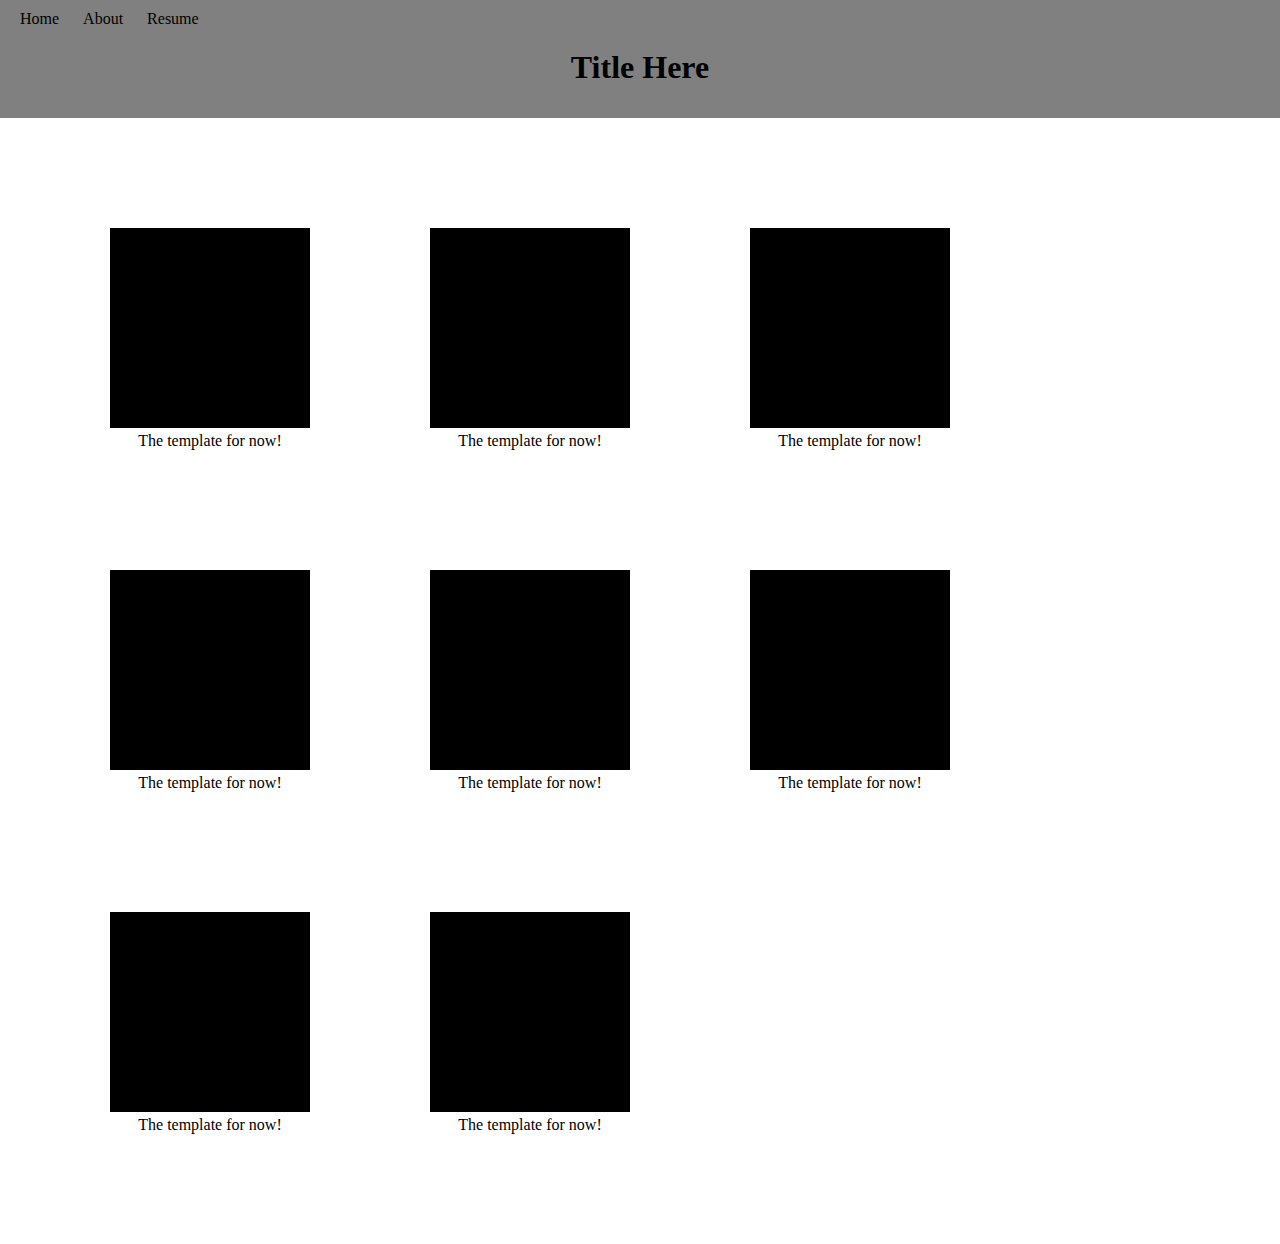
==== attempt1/index.html @ beb017b6 "Added homepage layout" ====
<!DOCTYPE html>
<html lang="en">

<head>
    <meta charset="UTF-8">
    <meta name="viewport" content="width=device-width, initial-scale=1.0">
    <meta http-equiv="X-UA-Compatible" content="ie=edge">
    <link rel="stylesheet" href="styles.css">
    <title>Website</title>
</head>

<body>
    <header>
        <ul class="topbar">
            <li>Home</li>
            <li>About</li>
            <li>Resume</li>
        </ul>
        <h1 class="title"> Title Here </h1>
    </header>
    <section class="main">
        <figure>
            <img src="images/template.png" alt="template">
            <figcaption> The template for now! </figcaption>
        </figure>
        <figure>
            <img src="images/template.png" alt="template">
            <figcaption> The template for now! </figcaption>
        </figure>
        <figure>
            <img src="images/template.png" alt="template">
            <figcaption> The template for now! </figcaption>
        </figure>
        <figure>
            <img src="images/template.png" alt="template">
            <figcaption> The template for now! </figcaption>
        </figure>
        <figure>
            <img src="images/template.png" alt="template">
            <figcaption> The template for now! </figcaption>
        </figure>
        <figure>
            <img src="images/template.png" alt="template">
            <figcaption> The template for now! </figcaption>
        </figure>
        <figure>
            <img src="images/template.png" alt="template">
            <figcaption> The template for now! </figcaption>
        </figure>
        <figure>
            <img src="images/template.png" alt="template">
            <figcaption> The template for now! </figcaption>
        </figure>

    </section>



</body>

</html>
---- attempt1/styles.css ----
body {
    margin: 0;
    padding: 0;
}

header {
    background-color: grey;
    padding: 10px 20px
}

h1.title {
    text-align: center;
}

ul.topbar {
    margin: 0;
    padding: 0;
    list-style-type: none;
}

li {
    display: inline-block;
    margin-right: 20px;
}

section.main {
    padding: 50px;
    display: flex;
    flex-direction: row;
    flex-wrap: wrap;
}

section.main figure {
    margin: 50px;
    padding: 10px;
}

section.main figure img {
    height: 200px;
    width: 200px;
}

figcaption {
    text-align: center;
}
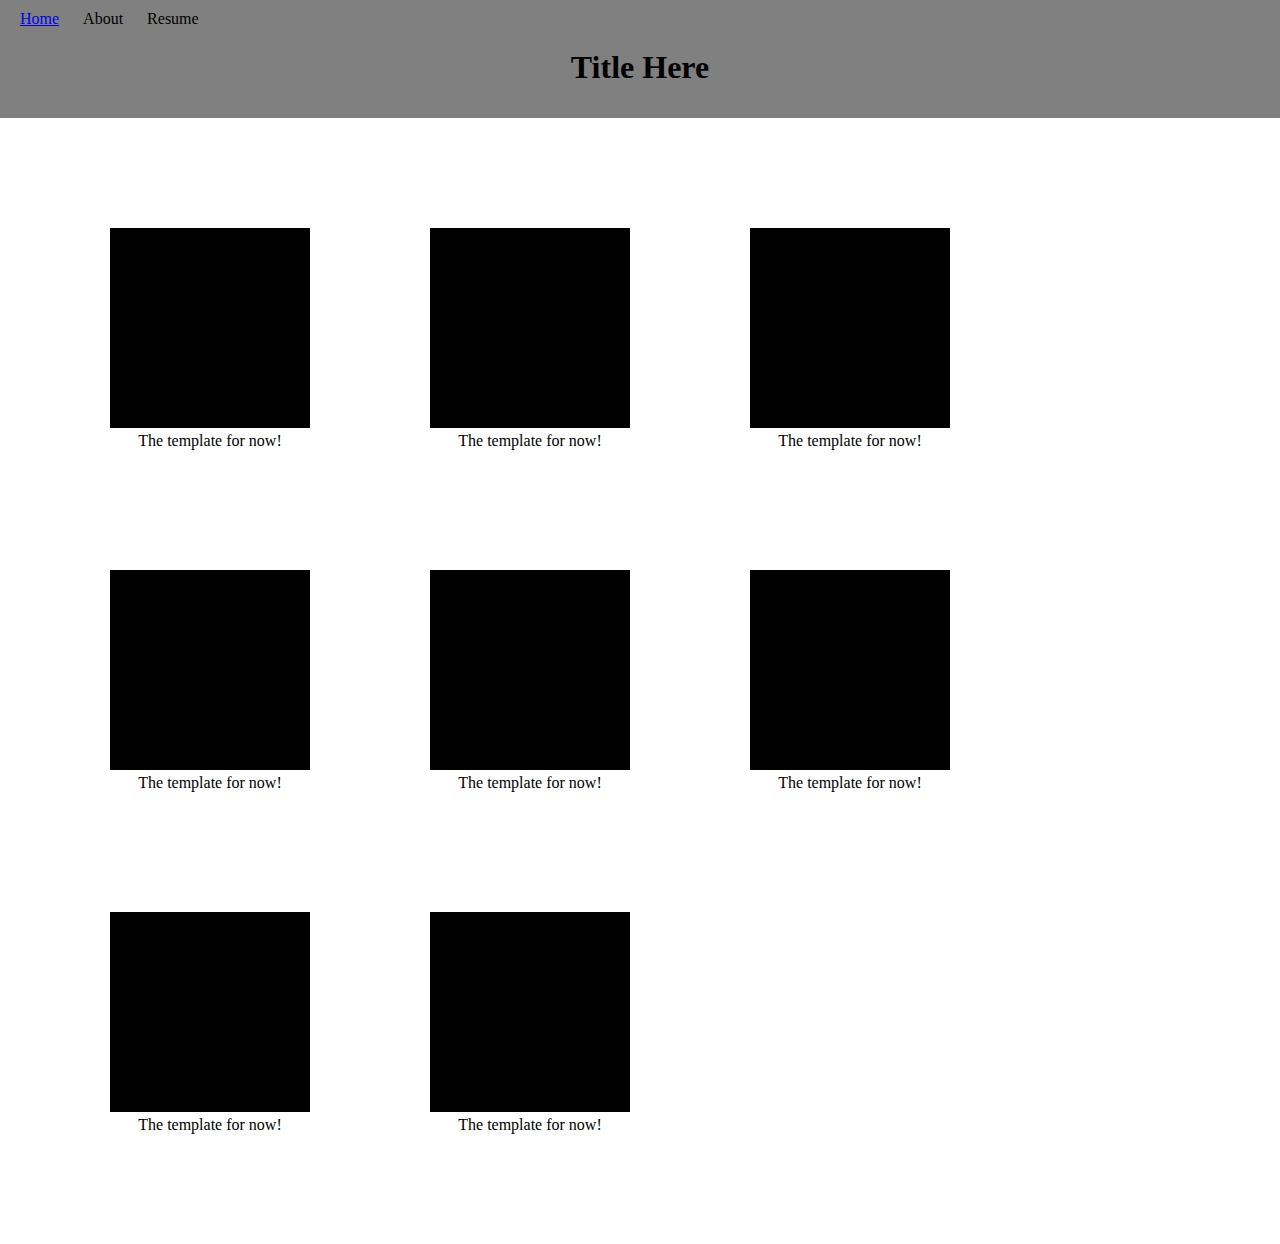
==== commit 9c1627cd: "Added the project page" ====
--- a/attempt1/index.html
+++ b/attempt1/index.html
@@ -5,14 +5,14 @@
     <meta charset="UTF-8">
     <meta name="viewport" content="width=device-width, initial-scale=1.0">
     <meta http-equiv="X-UA-Compatible" content="ie=edge">
-    <link rel="stylesheet" href="styles.css">
+    <link rel="stylesheet" href="stylesheets/indexStyles.css">
     <title>Website</title>
 </head>
 
 <body>
     <header>
         <ul class="topbar">
-            <li>Home</li>
+            <li><a href="index.html">Home</a> </li>
             <li>About</li>
             <li>Resume</li>
         </ul>
@@ -20,7 +20,7 @@
     </header>
     <section class="main">
         <figure>
-            <img src="images/template.png" alt="template">
+            <a href="pages/example.html"><img src="images/template.png" alt="template"></a>
             <figcaption> The template for now! </figcaption>
         </figure>
         <figure>
--- a/attempt1/stylesheets/indexStyles.css
+++ b/attempt1/stylesheets/indexStyles.css
@@ -0,0 +1,49 @@
+body {
+    margin: 0;
+    padding: 0;
+}
+
+header {
+    background-color: grey;
+    padding: 10px 20px
+}
+
+h1.title {
+    text-align: center;
+}
+
+ul.topbar {
+    margin: 0;
+    padding: 0;
+    list-style-type: none;
+}
+
+ul.topbar li:hover {
+    color: #f1f1f1;
+}
+
+li {
+    display: inline-block;
+    margin-right: 20px;
+}
+
+section.main {
+    padding: 50px;
+    display: flex;
+    flex-direction: row;
+    flex-wrap: wrap;
+}
+
+section.main figure {
+    margin: 50px;
+    padding: 10px;
+}
+
+section.main figure img {
+    height: 200px;
+    width: 200px;
+}
+
+figcaption {
+    text-align: center;
+}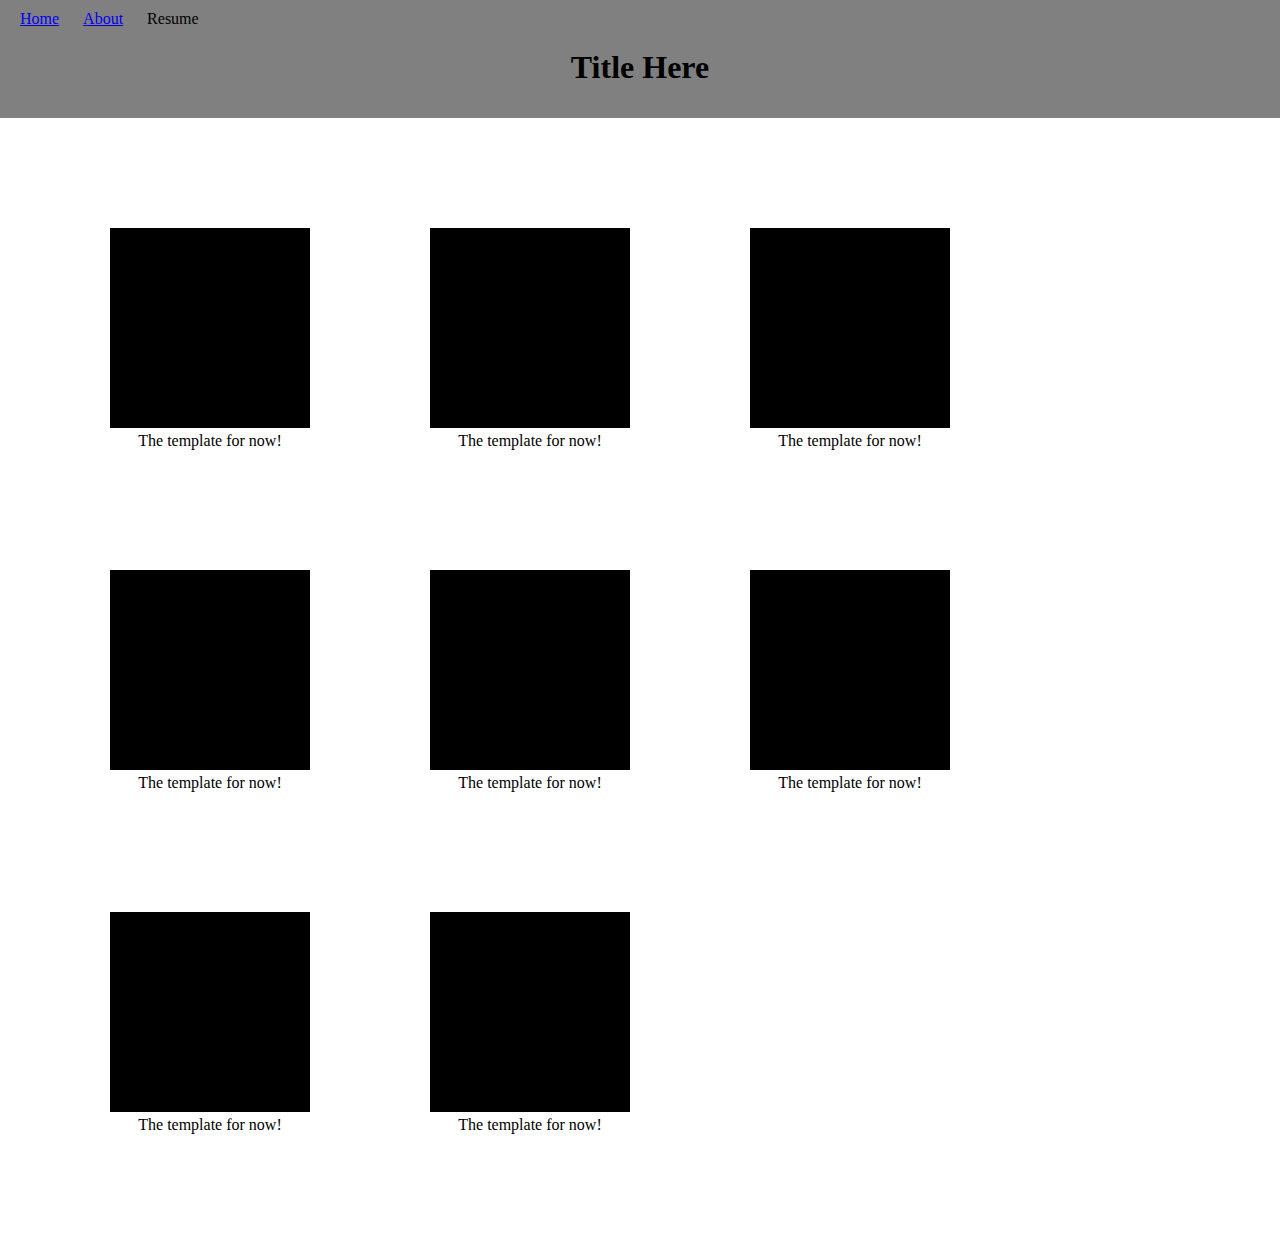
==== commit a4542d88: "Added About Me Page" ====
--- a/attempt1/index.html
+++ b/attempt1/index.html
@@ -13,7 +13,7 @@
     <header>
         <ul class="topbar">
             <li><a href="index.html">Home</a> </li>
-            <li>About</li>
+            <li><a href="pages/about.html">About</a></li>
             <li>Resume</li>
         </ul>
         <h1 class="title"> Title Here </h1>
